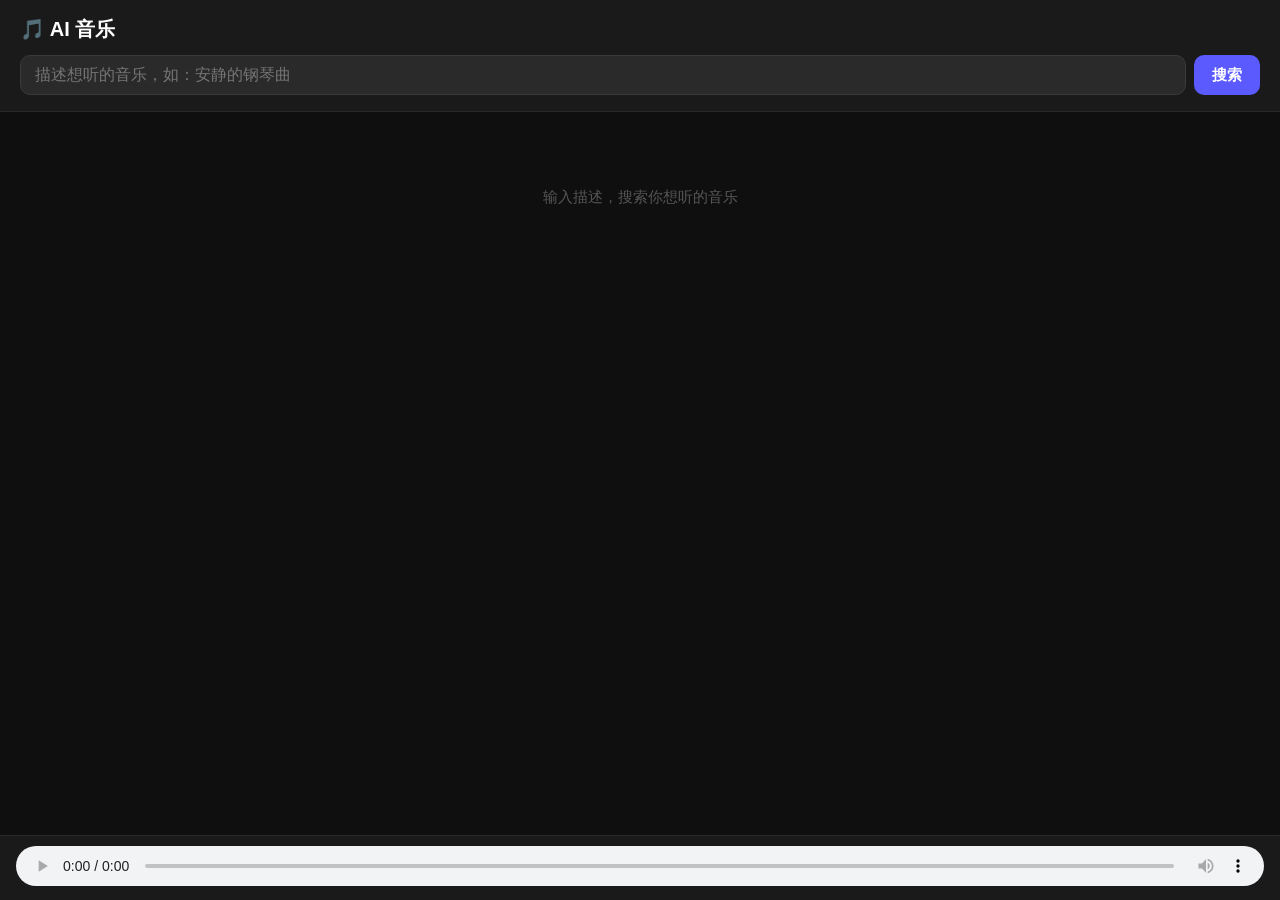
==== static/index.html @ 1ea43099 "feat: add mobile web UI with dark theme Co-Authored-By: Claude Sonnet 4.6 <noreply@anthropic.com>" ====
<!DOCTYPE html>
<html lang="zh">
<head>
<meta charset="UTF-8">
<meta name="viewport" content="width=device-width, initial-scale=1.0, maximum-scale=1.0">
<title>AI 音乐</title>
<style>
  * { box-sizing: border-box; margin: 0; padding: 0; }
  body {
    background: #0f0f0f;
    color: #e0e0e0;
    font-family: -apple-system, BlinkMacSystemFont, "Helvetica Neue", sans-serif;
    min-height: 100vh;
    padding-bottom: 120px;
  }
  header {
    background: #1a1a1a;
    padding: 16px 20px;
    border-bottom: 1px solid #2a2a2a;
    position: sticky;
    top: 0;
    z-index: 10;
  }
  h1 { font-size: 20px; font-weight: 600; color: #fff; margin-bottom: 12px; }
  .search-row { display: flex; gap: 8px; }
  input[type=text] {
    flex: 1;
    background: #2a2a2a;
    border: 1px solid #3a3a3a;
    border-radius: 10px;
    color: #fff;
    font-size: 16px;
    padding: 10px 14px;
    outline: none;
    -webkit-appearance: none;
  }
  input[type=text]:focus { border-color: #5a5aff; }
  button#search-btn {
    background: #5a5aff;
    border: none;
    border-radius: 10px;
    color: #fff;
    font-size: 15px;
    font-weight: 600;
    padding: 10px 18px;
    cursor: pointer;
    white-space: nowrap;
  }
  button#search-btn:disabled { background: #333; color: #666; }
  .status { padding: 12px 20px; font-size: 13px; color: #888; min-height: 36px; }
  .track-list { padding: 0 12px; }
  .track-item {
    background: #1a1a1a;
    border-radius: 12px;
    padding: 14px 16px;
    margin-bottom: 10px;
    display: flex;
    align-items: center;
    gap: 14px;
    cursor: pointer;
    border: 2px solid transparent;
    transition: border-color 0.15s;
    -webkit-tap-highlight-color: transparent;
  }
  .track-item:active { background: #222; }
  .track-item.active { border-color: #5a5aff; background: #1c1c30; }
  .play-icon {
    width: 36px; height: 36px;
    background: #2a2a2a;
    border-radius: 50%;
    display: flex; align-items: center; justify-content: center;
    flex-shrink: 0;
    font-size: 14px;
  }
  .track-item.active .play-icon { background: #5a5aff; }
  .track-info { flex: 1; min-width: 0; }
  .track-title {
    font-size: 15px; font-weight: 500; color: #fff;
    white-space: nowrap; overflow: hidden; text-overflow: ellipsis;
  }
  .track-sub {
    font-size: 12px; color: #888; margin-top: 3px;
    white-space: nowrap; overflow: hidden; text-overflow: ellipsis;
  }
  .track-duration { font-size: 12px; color: #666; flex-shrink: 0; }
  .player-bar {
    position: fixed; bottom: 0; left: 0; right: 0;
    background: #1a1a1a;
    border-top: 1px solid #2a2a2a;
    padding: 10px 16px;
    padding-bottom: calc(10px + env(safe-area-inset-bottom));
  }
  audio { width: 100%; height: 40px; }
  .empty { text-align: center; color: #555; padding: 40px 20px; font-size: 15px; }
</style>
</head>
<body>
<header>
  <h1>🎵 AI 音乐</h1>
  <div class="search-row">
    <input type="text" id="query" placeholder="描述想听的音乐，如：安静的钢琴曲" />
    <button id="search-btn" onclick="doSearch()">搜索</button>
  </div>
</header>

<div class="status" id="status"></div>
<div class="track-list" id="track-list">
  <div class="empty">输入描述，搜索你想听的音乐</div>
</div>

<div class="player-bar">
  <audio id="player" controls preload="none"></audio>
</div>

<script>
const player = document.getElementById('player');
let currentId = null;

document.getElementById('query').addEventListener('keydown', e => {
  if (e.key === 'Enter') doSearch();
});

async function doSearch() {
  const query = document.getElementById('query').value.trim();
  if (!query) return;

  const btn = document.getElementById('search-btn');
  const status = document.getElementById('status');
  btn.disabled = true;
  status.textContent = 'AI 理解中...';
  document.getElementById('track-list').innerHTML = '';

  try {
    const res = await fetch('/api/search', {
      method: 'POST',
      headers: {'Content-Type': 'application/json'},
      body: JSON.stringify({query})
    });
    if (!res.ok) {
      const err = await res.json();
      throw new Error(err.detail || '搜索失败');
    }
    const data = await res.json();
    status.textContent = `AI 理解：${data.search_text.slice(0, 60)}…`;
    renderTracks(data.tracks);
  } catch (e) {
    status.textContent = '错误：' + e.message;
  } finally {
    btn.disabled = false;
  }
}

function formatDuration(sec) {
  if (!sec) return '';
  const m = Math.floor(sec / 60);
  const s = Math.floor(sec % 60).toString().padStart(2, '0');
  return `${m}:${s}`;
}

function renderTracks(tracks) {
  const list = document.getElementById('track-list');
  if (!tracks.length) {
    list.innerHTML = '<div class="empty">没有找到匹配的音乐</div>';
    return;
  }
  list.innerHTML = tracks.map((t, i) => `
    <div class="track-item" id="track-${t.id}" onclick="playTrack(${t.id})">
      <div class="play-icon">${i + 1}</div>
      <div class="track-info">
        <div class="track-title">${esc(t.title)}</div>
        <div class="track-sub">${esc(t.artist)}${t.album ? ' · ' + esc(t.album) : ''}</div>
      </div>
      <div class="track-duration">${formatDuration(t.duration_sec)}</div>
    </div>
  `).join('');
}

function playTrack(id) {
  if (currentId) {
    const prev = document.getElementById('track-' + currentId);
    if (prev) {
      prev.classList.remove('active');
      const idx = [...document.querySelectorAll('.track-item')].indexOf(prev);
      prev.querySelector('.play-icon').textContent = idx + 1;
    }
  }
  currentId = id;
  const item = document.getElementById('track-' + id);
  if (item) { item.classList.add('active'); item.querySelector('.play-icon').textContent = '▶'; }
  player.src = '/audio/' + id;
  player.play().catch(() => {});
}

function esc(str) {
  if (!str) return '';
  return str.replace(/&/g,'&amp;').replace(/</g,'&lt;').replace(/>/g,'&gt;').replace(/"/g,'&quot;');
}
</script>
</body>
</html>
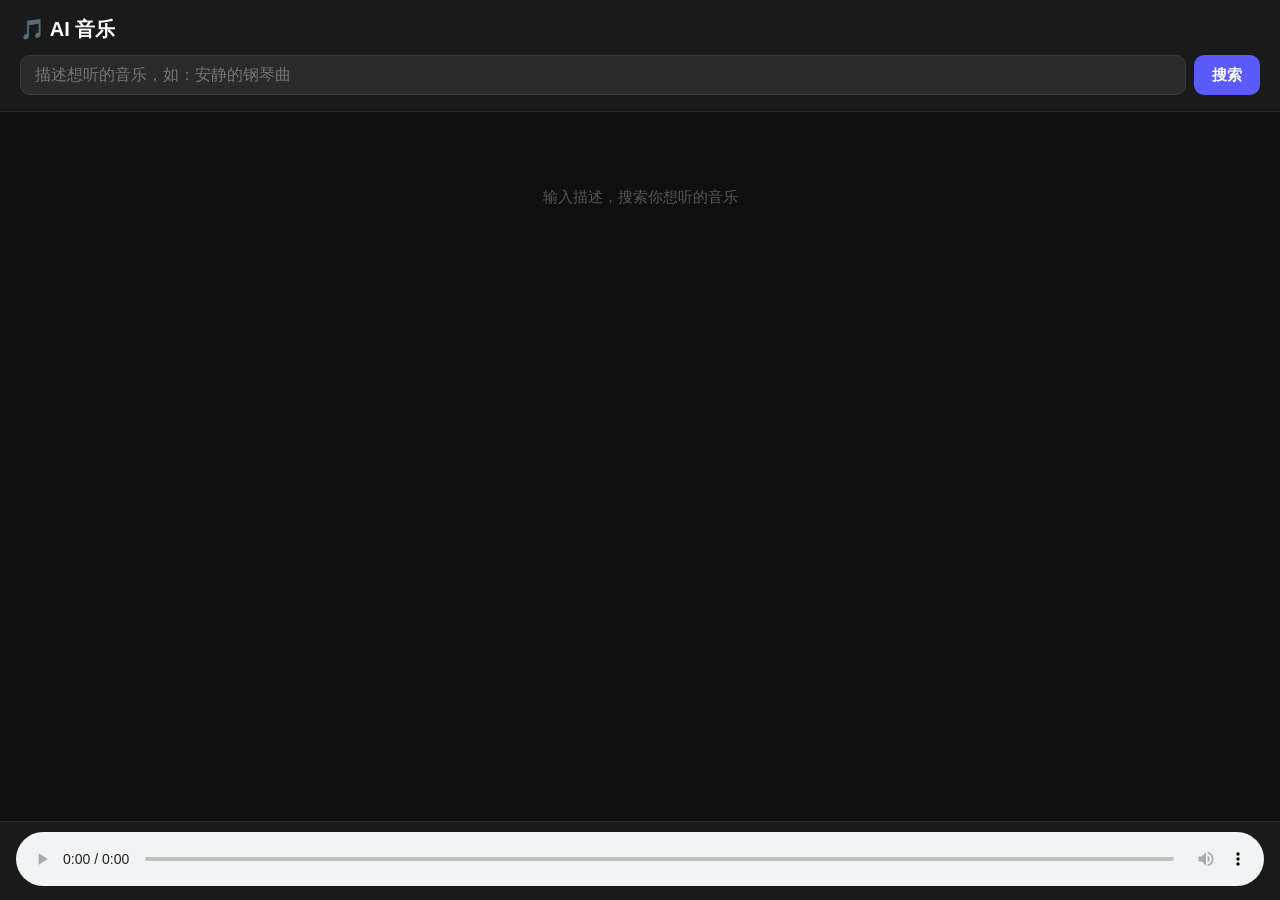
==== commit b64d493e: "fix: improve playback feedback and state management in UI Co-Authored-By: Claude Sonnet 4.6 <noreply" ====
--- a/static/index.html
+++ b/static/index.html
@@ -90,7 +90,7 @@
     padding: 10px 16px;
     padding-bottom: calc(10px + env(safe-area-inset-bottom));
   }
-  audio { width: 100%; height: 40px; }
+  audio { width: 100%; min-height: 44px; }
   .empty { text-align: center; color: #555; padding: 40px 20px; font-size: 15px; }
 </style>
 </head>
@@ -128,6 +128,7 @@
   const status = document.getElementById('status');
   btn.disabled = true;
   status.textContent = 'AI 理解中...';
+  currentId = null;
   document.getElementById('track-list').innerHTML = '';
 
   try {
@@ -137,11 +138,13 @@
       body: JSON.stringify({query})
     });
     if (!res.ok) {
-      const err = await res.json();
-      throw new Error(err.detail || '搜索失败');
+      let msg = '搜索失败';
+      try { const err = await res.json(); msg = err.detail || msg; } catch {}
+      throw new Error(msg);
     }
     const data = await res.json();
-    status.textContent = `AI 理解：${data.search_text.slice(0, 60)}…`;
+    const st = data.search_text;
+    status.textContent = `AI 理解：${st.length > 60 ? st.slice(0, 60) + '…' : st}`;
     renderTracks(data.tracks);
   } catch (e) {
     status.textContent = '错误：' + e.message;
@@ -188,7 +191,9 @@
   const item = document.getElementById('track-' + id);
   if (item) { item.classList.add('active'); item.querySelector('.play-icon').textContent = '▶'; }
   player.src = '/audio/' + id;
-  player.play().catch(() => {});
+  player.play().catch(() => {
+    document.getElementById('status').textContent = '播放失败，请点击播放器手动播放';
+  });
 }
 
 function esc(str) {
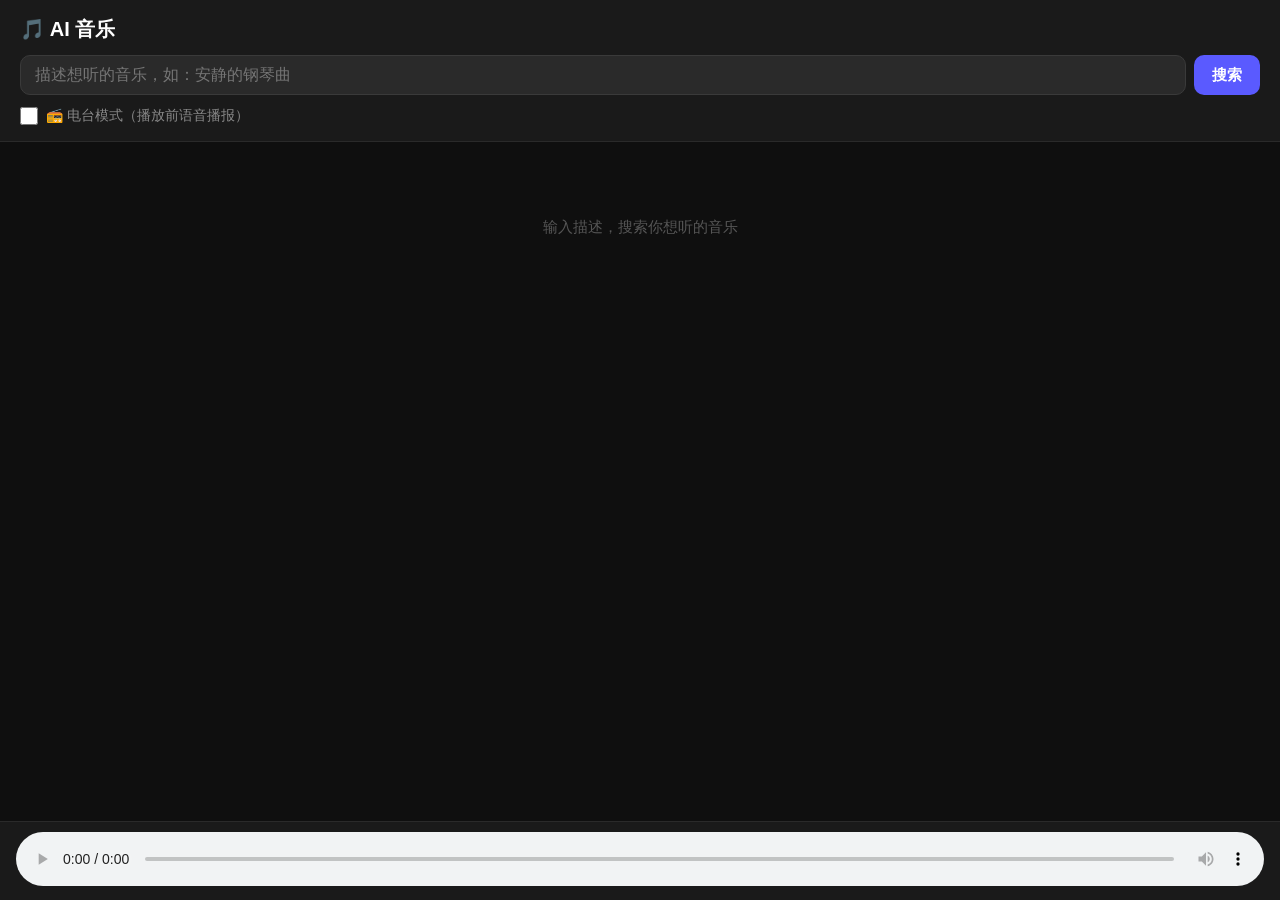
==== commit c2c9e9e9: "web server: add radio mode" ====
--- a/static/index.html
+++ b/static/index.html
@@ -35,6 +35,23 @@
     -webkit-appearance: none;
   }
   input[type=text]:focus { border-color: #5a5aff; }
+  .radio-toggle {
+    display: flex;
+    align-items: center;
+    gap: 8px;
+    margin-top: 12px;
+    font-size: 14px;
+    color: #888;
+  }
+  .radio-toggle input[type="checkbox"] {
+    width: 18px;
+    height: 18px;
+    cursor: pointer;
+  }
+  .radio-toggle label {
+    cursor: pointer;
+    user-select: none;
+  }
   button#search-btn {
     background: #5a5aff;
     border: none;
@@ -82,7 +99,71 @@
     font-size: 12px; color: #888; margin-top: 3px;
     white-space: nowrap; overflow: hidden; text-overflow: ellipsis;
   }
+  .track-ranks {
+    font-size: 11px; color: #666; margin-top: 2px;
+  }
+  .rank-badge {
+    display: inline-block;
+    background: #2a2a2a;
+    padding: 2px 6px;
+    border-radius: 4px;
+    margin-right: 6px;
+  }
+  .rank-badge.changed { background: #3a3a00; color: #ffcc00; }
   .track-duration { font-size: 12px; color: #666; flex-shrink: 0; }
+  .menu-btn {
+    width: 32px; height: 32px;
+    background: #2a2a2a;
+    border-radius: 50%;
+    display: flex; align-items: center; justify-content: center;
+    flex-shrink: 0;
+    font-size: 16px;
+    color: #888;
+    cursor: pointer;
+    margin-left: 8px;
+  }
+  .menu-btn:hover { background: #3a3a3a; color: #fff; }
+  .modal {
+    display: none;
+    position: fixed;
+    top: 0; left: 0; right: 0; bottom: 0;
+    background: rgba(0,0,0,0.8);
+    z-index: 100;
+    align-items: center;
+    justify-content: center;
+    padding: 20px;
+  }
+  .modal.show { display: flex; }
+  .modal-content {
+    background: #1a1a1a;
+    border-radius: 12px;
+    max-width: 600px;
+    width: 100%;
+    max-height: 80vh;
+    overflow-y: auto;
+    padding: 20px;
+  }
+  .modal-header {
+    display: flex;
+    justify-content: space-between;
+    align-items: center;
+    margin-bottom: 16px;
+  }
+  .modal-title { font-size: 18px; font-weight: 600; }
+  .close-btn {
+    background: none;
+    border: none;
+    color: #888;
+    font-size: 24px;
+    cursor: pointer;
+    padding: 0;
+    width: 32px;
+    height: 32px;
+  }
+  .close-btn:hover { color: #fff; }
+  .info-row { margin-bottom: 12px; }
+  .info-label { font-size: 12px; color: #888; margin-bottom: 4px; }
+  .info-value { font-size: 14px; color: #e0e0e0; white-space: pre-wrap; word-break: break-word; }
   .player-bar {
     position: fixed; bottom: 0; left: 0; right: 0;
     background: #1a1a1a;
@@ -101,6 +182,10 @@
     <input type="text" id="query" placeholder="描述想听的音乐，如：安静的钢琴曲" />
     <button id="search-btn" onclick="doSearch()">搜索</button>
   </div>
+  <div class="radio-toggle">
+    <input type="checkbox" id="radio-mode" />
+    <label for="radio-mode">📻 电台模式（播放前语音播报）</label>
+  </div>
 </header>
 
 <div class="status" id="status"></div>
@@ -112,12 +197,34 @@
   <audio id="player" controls preload="none"></audio>
 </div>
 
+<div class="modal" id="info-modal" onclick="if(event.target===this) closeModal()">
+  <div class="modal-content">
+    <div class="modal-header">
+      <div class="modal-title">曲目信息</div>
+      <button class="close-btn" onclick="closeModal()">×</button>
+    </div>
+    <div id="modal-body"></div>
+  </div>
+</div>
+
 <script>
 const player = document.getElementById('player');
 let currentId = null;
+let radioAnnouncer = null; // 电台播报音频元素
+let pendingTrackId = null; // 等待播放的曲目 ID
 
 document.getElementById('query').addEventListener('keydown', e => {
   if (e.key === 'Enter') doSearch();
+});
+
+player.addEventListener('ended', () => {
+  const items = [...document.querySelectorAll('.track-item')];
+  const cur = document.getElementById('track-' + currentId);
+  const idx = items.indexOf(cur);
+  if (idx >= 0 && idx < items.length - 1) {
+    const nextId = items[idx + 1].id.replace('track-', '');
+    playTrack(Number(nextId));
+  }
 });
 
 async function doSearch() {
@@ -135,7 +242,7 @@
     const res = await fetch('/api/search', {
       method: 'POST',
       headers: {'Content-Type': 'application/json'},
-      body: JSON.stringify({query})
+      body: JSON.stringify({query, n_results: 20})
     });
     if (!res.ok) {
       let msg = '搜索失败';
@@ -166,16 +273,25 @@
     list.innerHTML = '<div class="empty">没有找到匹配的音乐</div>';
     return;
   }
-  list.innerHTML = tracks.map((t, i) => `
-    <div class="track-item" id="track-${t.id}" onclick="playTrack(${t.id})">
-      <div class="play-icon">${i + 1}</div>
-      <div class="track-info">
+  list.innerHTML = tracks.map((t, i) => {
+    const rankInfo = t.vector_rank ?
+      `<div class="track-ranks">
+        <span class="rank-badge">Rerank: #${t.rerank_rank}</span>
+        <span class="rank-badge${t.vector_rank !== t.rerank_rank ? ' changed' : ''}">向量: #${t.vector_rank}</span>
+      </div>` : '';
+    return `
+    <div class="track-item" id="track-${t.id}">
+      <div class="play-icon" onclick="playTrack(${t.id})">${i + 1}</div>
+      <div class="track-info" onclick="playTrack(${t.id})">
         <div class="track-title">${esc(t.title)}</div>
         <div class="track-sub">${esc(t.artist)}${t.album ? ' · ' + esc(t.album) : ''}</div>
-      </div>
-      <div class="track-duration">${formatDuration(t.duration_sec)}</div>
+        ${rankInfo}
+      </div>
+      <div class="track-duration" onclick="playTrack(${t.id})">${formatDuration(t.duration_sec)}</div>
+      <div class="menu-btn" onclick="event.stopPropagation(); showInfo(${t.id})">⋯</div>
     </div>
-  `).join('');
+  `;
+  }).join('');
 }
 
 function playTrack(id) {
@@ -190,16 +306,112 @@
   currentId = id;
   const item = document.getElementById('track-' + id);
   if (item) { item.classList.add('active'); item.querySelector('.play-icon').textContent = '▶'; }
-  player.src = '/audio/' + id;
-  player.play().catch(() => {
-    document.getElementById('status').textContent = '播放失败，请点击播放器手动播放';
-  });
+
+  // 检查电台模式
+  const radioMode = document.getElementById('radio-mode').checked;
+  if (radioMode) {
+    playWithRadioAnnounce(id);
+  } else {
+    player.src = '/audio/' + id;
+    player.play().catch(() => {
+      document.getElementById('status').textContent = '播放失败，请点击播放器手动播放';
+    });
+  }
+}
+
+async function playWithRadioAnnounce(id) {
+  const status = document.getElementById('status');
+  status.textContent = '正在生成电台播报...';
+
+  try {
+    // 获取播报文本
+    const res = await fetch(`/api/radio/announce/${id}`);
+    if (!res.ok) throw new Error('获取播报失败');
+    const data = await res.json();
+
+    status.textContent = `📻 ${data.text}`;
+
+    // 获取 TTS 音频
+    const ttsRes = await fetch('/api/tts', {
+      method: 'POST',
+      headers: {'Content-Type': 'application/json'},
+      body: JSON.stringify({text: data.text})
+    });
+    if (!ttsRes.ok) throw new Error('语音合成失败');
+
+    // 创建或复用音频元素播放播报
+    if (!radioAnnouncer) {
+      radioAnnouncer = new Audio();
+      radioAnnouncer.addEventListener('ended', () => {
+        if (pendingTrackId !== null) {
+          player.src = '/audio/' + pendingTrackId;
+          player.play().catch(() => {
+            document.getElementById('status').textContent = '播放失败';
+          });
+          pendingTrackId = null;
+        }
+      });
+    }
+
+    const audioBlob = await ttsRes.blob();
+    radioAnnouncer.src = URL.createObjectURL(audioBlob);
+    pendingTrackId = id;
+    await radioAnnouncer.play();
+  } catch (e) {
+    status.textContent = '电台播报失败，直接播放音乐';
+    player.src = '/audio/' + id;
+    player.play().catch(() => {
+      status.textContent = '播放失败，请点击播放器手动播放';
+    });
+  }
 }
 
 function esc(str) {
   if (!str) return '';
   return str.replace(/&/g,'&amp;').replace(/</g,'&lt;').replace(/>/g,'&gt;').replace(/"/g,'&quot;');
 }
+
+async function showInfo(id) {
+  const modal = document.getElementById('info-modal');
+  const body = document.getElementById('modal-body');
+  body.innerHTML = '<div style="text-align:center;color:#888;">加载中...</div>';
+  modal.classList.add('show');
+
+  try {
+    const res = await fetch(`/api/track/${id}`);
+    if (!res.ok) throw new Error('获取失败');
+    const track = await res.json();
+
+    body.innerHTML = `
+      <div class="info-row">
+        <div class="info-label">标题</div>
+        <div class="info-value">${esc(track.title || '未知')}</div>
+      </div>
+      <div class="info-row">
+        <div class="info-label">艺术家</div>
+        <div class="info-value">${esc(track.artist || '未知')}</div>
+      </div>
+      <div class="info-row">
+        <div class="info-label">专辑</div>
+        <div class="info-value">${esc(track.album || '未知')}</div>
+      </div>
+      <div class="info-row">
+        <div class="info-label">文件路径</div>
+        <div class="info-value">${esc(track.path)}</div>
+      </div>
+      <div class="info-row">
+        <div class="info-label">AI 描述</div>
+        <div class="info-value">${esc(track.embedding_text || '暂无')}</div>
+      </div>
+    `;
+  } catch (e) {
+    body.innerHTML = `<div style="color:#f88;">错误：${esc(e.message)}</div>`;
+  }
+}
+
+function closeModal() {
+  document.getElementById('info-modal').classList.remove('show');
+}
 </script>
 </body>
 </html>
